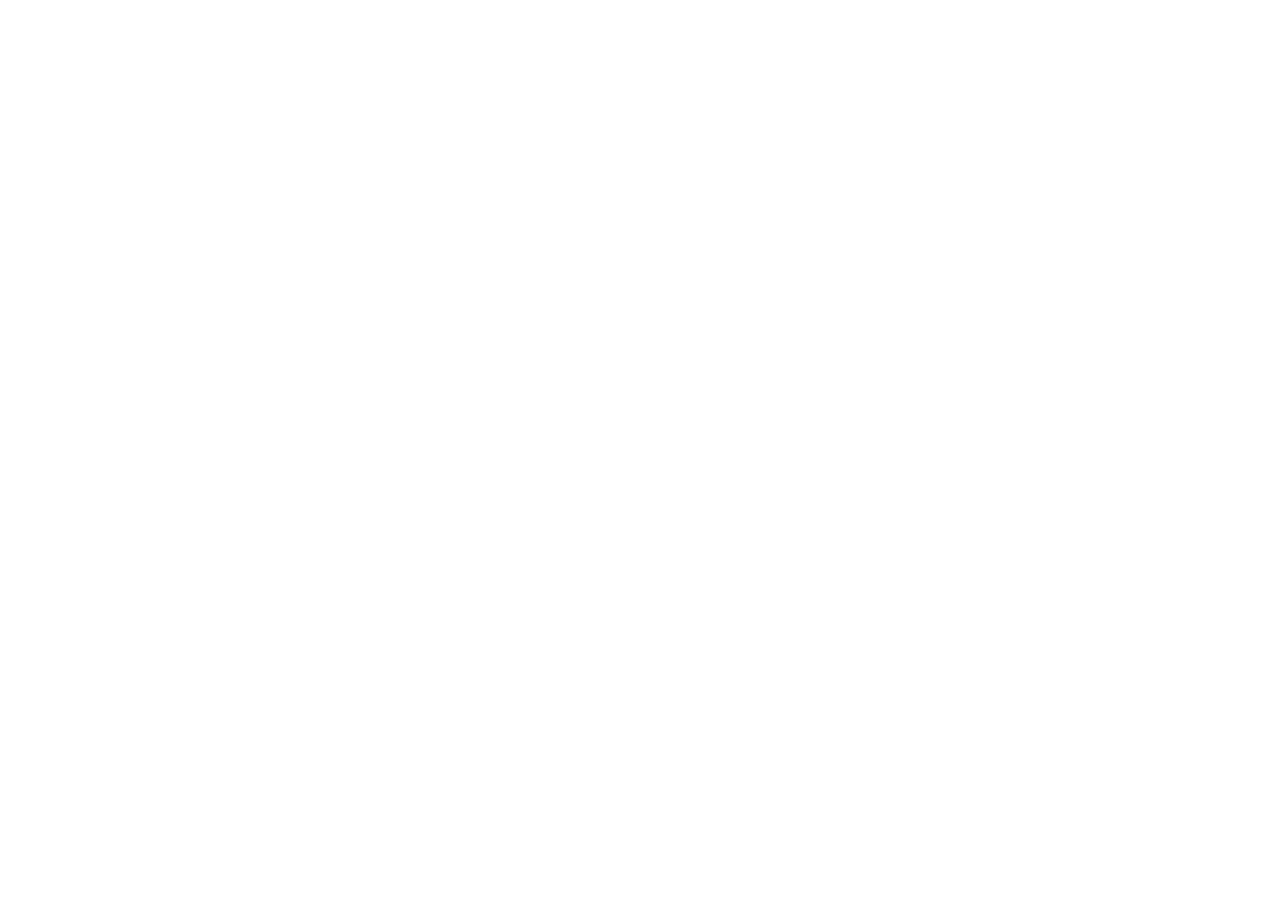
==== index.html @ 3665c425 "Add img" ====
<!DOCTYPE html>
<html lang="en">

<head>
	<meta charset="UTF-8">
	<meta name="viewport" content="width=device-width, initial-scale=1.0">
	<title>amaliyot001</title>
	<link rel="stylesheet" href="./css/style.css">
</head>

<body>

</body>

</html>
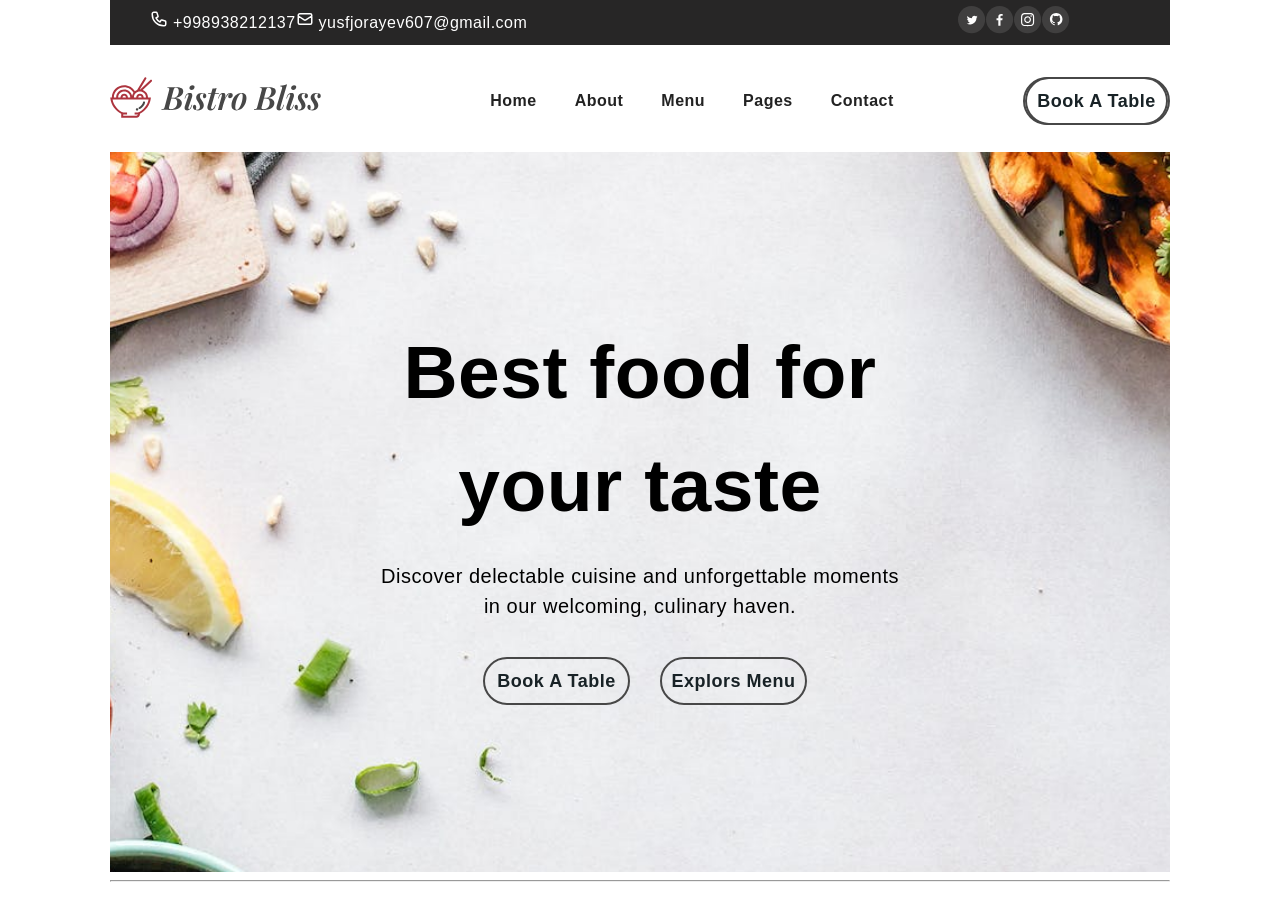
==== commit 99490481: "Add headr" ====
--- a/index.html
+++ b/index.html
@@ -10,6 +10,79 @@
 
 <body>
 
+
+	<div class="container">
+		<header class="header">
+
+			<div class="header-top">
+				<div class="contact">
+					<ul>
+						<li>
+							<a href="#"><img src="./icon/phone.svg" alt="phone"></a>
+							<span>+998938212137</span>
+						</li>
+						<li><a href="#"><img src="./icon/mail.svg" alt="mail"></a>
+							<span>yusfjorayev607@gmail.com</span>
+						</li>
+					</ul>
+				</div>
+				<div class="contact-link">
+					<ul>
+						<li>
+							<a href="#"><img src="./icon/1.svg" alt="tviter" srcset=""></a>
+						</li>
+						<li>
+							<a href="#"><img src="./icon/2.svg" alt="fokebooc" srcset=""></a>
+						</li>
+						<li>
+							<a href="#"><img src="./icon/3.svg" alt="instagram" srcset=""></a>
+						</li>
+						<li>
+							<a href="#"><img src="./icon/4.svg" alt="github" srcset=""></a>
+						</li>
+					</ul>
+				</div>
+			</div>
+			<div class="header-navigation">
+				<div class="header-logo">
+					<a href="./index.html"><img src="./icon/Logo.svg" alt="Logo" width="211px" height="55px"></a>
+				</div>
+				<div class="header-nav">
+					<ul>
+						<li><a href="#" class="btn">home</a></li>
+						<li><a href="#" class="btn">about</a></li>
+						<li><a href="#" class="btn">menu</a></li>
+						<li><a href="#" class="btn">pages</a></li>
+						<li><a href="#" class="btn">contact</a></li>
+					</ul>
+				</div>
+				<div class="book-a-table">
+					<a href="#" class="book-a-table">book a table</a>
+				</div>
+			</div>
+
+		</header>
+		<main>
+
+			<section class="section-main" id="section-main">
+				<div class="best">
+					<h2 class="Best-food-for-your-taste">Best food for<br> your taste</h2>
+					<p>Discover delectable cuisine and unforgettable moments <br>in our welcoming, culinary haven.</p>
+					<div class="btn-menu">
+						<ul>
+							<li><a href="#" class="book-a-table">book a table</a></li>
+							<li><a href="#" class="book-a-table">explors menu</a></li>
+						</ul>
+					</div>
+				</div>
+			</section>
+			<hr>
+		</main>
+		<footer>
+
+		</footer>
+	</div>
+
 </body>
 
 </html>
--- a/css/style.css
+++ b/css/style.css
@@ -0,0 +1,151 @@
+body{
+padding: 0;
+margin: 0;
+font-size: 16px;
+line-height: 1.5;
+font-family: "Roboto",sans-serif;
+letter-spacing: 0.5px;
+}
+.container{
+width: 100%;
+max-width: 1100px;
+padding-left: 20px;
+padding-right: 20px;
+margin-left: auto;
+margin-right: auto;
+}
+* {
+box-sizing: border-box;
+}
+
+/* header-top */
+
+.header-top{
+	background-color: #272626;
+	height: 45px;
+	display: flex;
+	justify-content: space-between;
+	margin: 0;
+	align-items: center;
+	width: 100%;
+}
+
+.contact{
+	color: #fff;
+}
+.contact ul{
+	list-style: none;
+	display: flex;
+	justify-content: flex-start;
+	align-items: center;
+}
+
+.contact-link ul{
+	display: flex;
+	justify-content: space-between;
+	list-style: none;
+	margin-top: 9px;
+	margin-bottom: 8px;
+	margin-right: 100px;
+}
+/* header-logo-nav */
+.header-navigation{
+	display: flex;
+	justify-content: space-between;
+	align-items: center;
+	margin-top: 25px;
+}
+.header-nav ul{
+	display: flex;
+}
+
+.header-nav li{
+	list-style: none;
+}
+.btn{
+	width: 77px;
+	height: 32px;
+	text-decoration: none;
+	text-transform: capitalize;
+	font-size: 16px;
+	font-weight: 700;
+	padding: 11px;
+	margin: 8px;
+	color: #222;
+}
+.btn:hover{
+	border: 0px solid;
+	background-color: #47474756;
+	border-radius: 25px;
+}
+
+.book-a-table{
+	width: 147px;
+	height: 48px;
+	text-decoration: none;
+	border: 2px solid #474747;
+	border-radius: 118px;
+	align-items: center;
+	display: flex;
+	justify-content: center;
+	font-weight: 700;
+	font-size: 18px;
+	text-transform: capitalize;
+	color: #182226;
+	transition: all 0.4s	ease;
+}
+.book-a-table:hover{
+	background-color: #AD343E;
+	color: #fff;
+}
+.book-a-table:active{
+	background-color: #AD343E;
+}
+/* end of header */
+/* start of main */
+/* organaman */
+.section-main{
+	height: 100%;
+	justify-content: center;
+	background:url(./image\ 110.png) ;
+	position: relative;
+	width: 100%;
+	min-height: 80vh;
+	display: flex;
+	align-items: center;
+	background-size:cover;
+	background-position: center;
+	background-attachment: fixed;
+	margin-top: 20px;
+}
+/* organaman */
+.best{
+	width: 667px;
+	height: 392px;
+	display: flex;
+	flex-wrap: wrap;
+	justify-content: center;
+}
+.Best-food-for-your-taste{
+	font-size: 75px;
+	/* font-style:normal; */
+	text-align: center;
+	margin: 0px;
+}
+.best p{
+	font-size: 20px;
+	display: flex;
+	text-align: center;
+}
+.btn-menu ul{
+	display: flex;
+	justify-content:space-between;
+}
+.btn-menu li{
+	list-style: none;
+	margin-right: 30px;
+}
+/* .btn-menu li:last-child{
+	margin-right: 0px;
+} */
+/* end of main */
